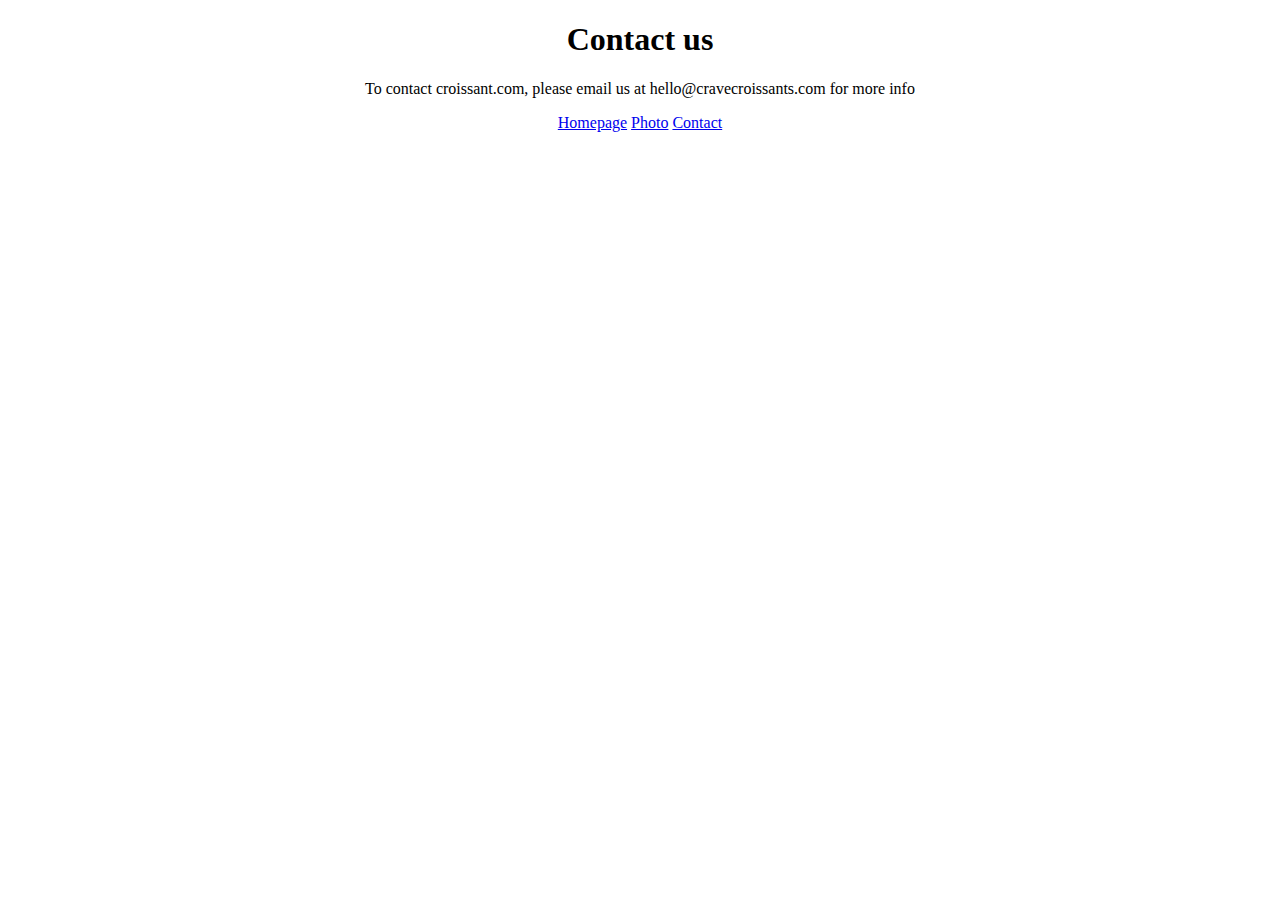
==== contact.html @ 1df1813e "Created initial file structure" ====
<!DOCTYPE html>
<html lang="en">
<head>
  <meta charset="UTF-8">
  <meta name="viewport" content="width=device-width, initial-scale=1.0">
  <link rel="stylesheet" href="/css/style.css" />
  <title>Contact Crave Croissants</title>
</head>
<body>
  <h1>Contact us</h1>
  <p>To contact croissant.com, please email us at hello@cravecroissants.com for more info</p>
    <div class="navigation-links">
      <a href="/">Homepage</a>
      <a href="/photo.html">Photo</a>
      <a href="/contact.html">Contact</a>
    </div>
</body>
</html>
---- css/style.css ----
body {
  text-align: center;
}
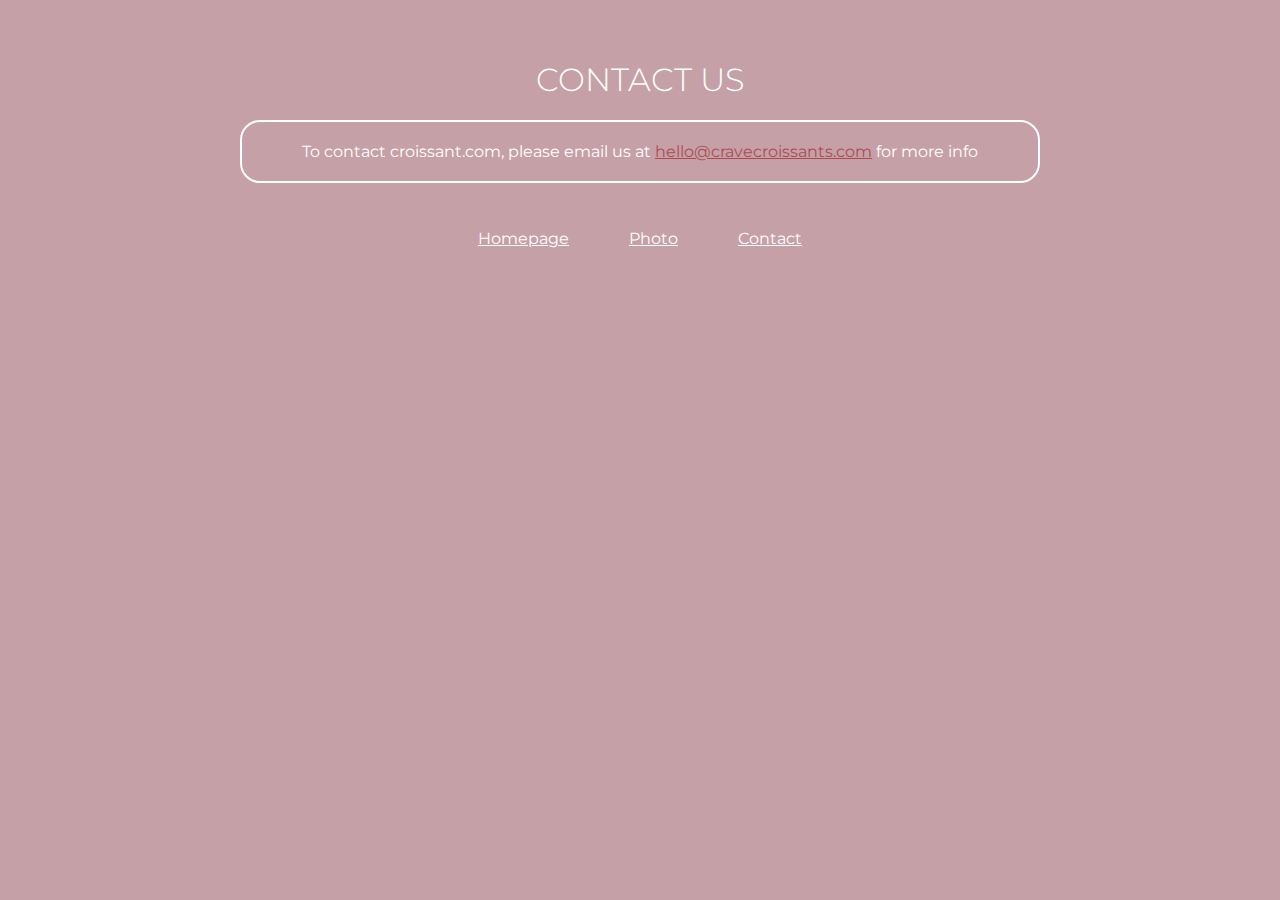
==== commit 0fd5f55e: "Styled project in css" ====
--- a/contact.html
+++ b/contact.html
@@ -1,18 +1,28 @@
 <!DOCTYPE html>
 <html lang="en">
-<head>
-  <meta charset="UTF-8">
-  <meta name="viewport" content="width=device-width, initial-scale=1.0">
-  <link rel="stylesheet" href="/css/style.css" />
-  <title>Contact Crave Croissants</title>
-</head>
-<body>
-  <h1>Contact us</h1>
-  <p>To contact croissant.com, please email us at hello@cravecroissants.com for more info</p>
+  <head>
+    <meta charset="UTF-8" />
+    <meta name="viewport" content="width=device-width, initial-scale=1.0" />
+    <link rel="preconnect" href="https://fonts.googleapis.com" />
+    <link rel="preconnect" href="https://fonts.gstatic.com" crossorigin />
+    <link
+      href="https://fonts.googleapis.com/css2?family=Montserrat:ital,wght@0,100..900;1,100..900&display=swap"
+      rel="stylesheet"
+    />
+    <link rel="stylesheet" href="/css/style.css" />
+    <title>Contact Crave Croissants</title>
+  </head>
+  <body>
+    <h1>Contact us</h1>
+    <p>
+      To contact croissant.com, please email us at 
+      <a href="#" class="email-link">hello@cravecroissants.com</a> for
+      more info
+    </p>
     <div class="navigation-links">
       <a href="/">Homepage</a>
       <a href="/photo.html">Photo</a>
       <a href="/contact.html">Contact</a>
     </div>
-</body>
-</html>+  </body>
+</html>
--- a/css/style.css
+++ b/css/style.css
@@ -1,3 +1,52 @@
 body {
   text-align: center;
+  background-color: #c6a0a7;
+  font-family: "Montserrat", sans-serif;
+  color: white;
+  margin: 60px auto;
+  max-width: 800px;
 }
+
+h1 {
+  text-transform: uppercase;
+  font-weight: 300;
+}
+
+h2 {
+  font-weight: 500;
+}
+
+p {
+  margin-top: 20px;
+  border: 2px solid white;
+padding: 20px;
+border-radius: 20px;
+}
+
+img {
+  padding: 15px;
+  border-radius: 50px;
+  box-shadow: rgba(0, 0, 0, 0.1) 0px 4px 12px;
+  background-color: white;
+  margin: 20px;
+}
+
+.navigation-links {
+  display: flex;
+  justify-content: center;
+}
+
+.navigation-links a {
+  padding: 30px;
+  color: white;
+}
+
+a:hover {
+  text-decoration: none;
+  opacity: 60%;
+  transition: all 200ms ease-in-out;
+}
+
+.email-link {
+  color: #ac4c52;
+}
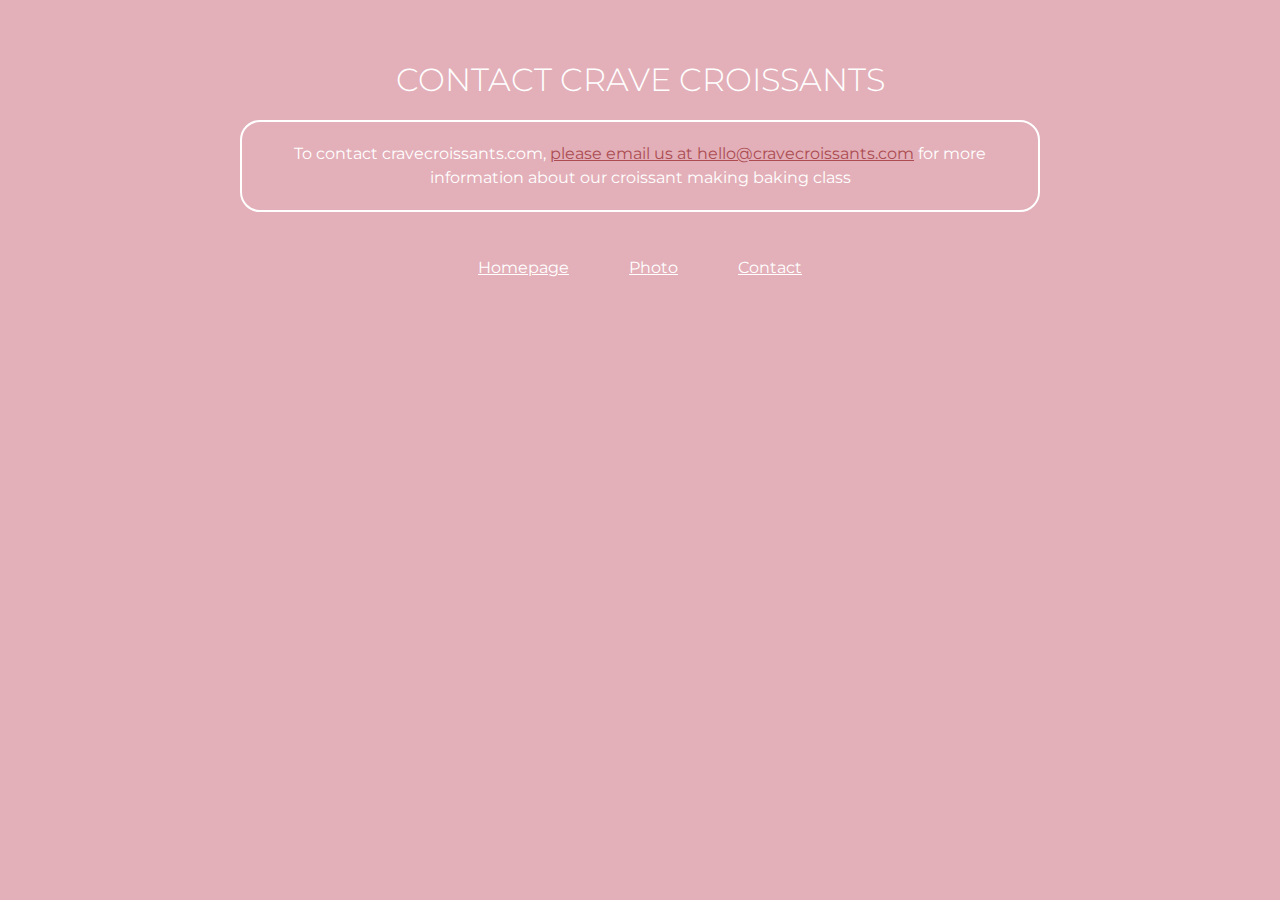
==== commit f07e736c: "Edited site language for SEO" ====
--- a/contact.html
+++ b/contact.html
@@ -10,14 +10,14 @@
       rel="stylesheet"
     />
     <link rel="stylesheet" href="/css/style.css" />
-    <title>Contact Crave Croissants</title>
+    <title>Contact us at Crave Croissants</title>
   </head>
   <body>
-    <h1>Contact us</h1>
+    <h1>Contact Crave Croissants</h1>
     <p>
-      To contact croissant.com, please email us at 
-      <a href="#" class="email-link">hello@cravecroissants.com</a> for
-      more info
+      To contact cravecroissants.com,
+      <a href="mailto:hello@cravecroissants.com" class="email-link">please email us at hello@cravecroissants.com</a> for
+      more information about our croissant making baking class
     </p>
     <div class="navigation-links">
       <a href="/">Homepage</a>
--- a/css/style.css
+++ b/css/style.css
@@ -1,6 +1,6 @@
 body {
   text-align: center;
-  background-color: #c6a0a7;
+  background-color: #e3b0b9;
   font-family: "Montserrat", sans-serif;
   color: white;
   margin: 60px auto;
@@ -21,6 +21,11 @@
   border: 2px solid white;
 padding: 20px;
 border-radius: 20px;
+line-height: 1.5;
+}
+
+p a{
+  color: #ac4c52;
 }
 
 img {
